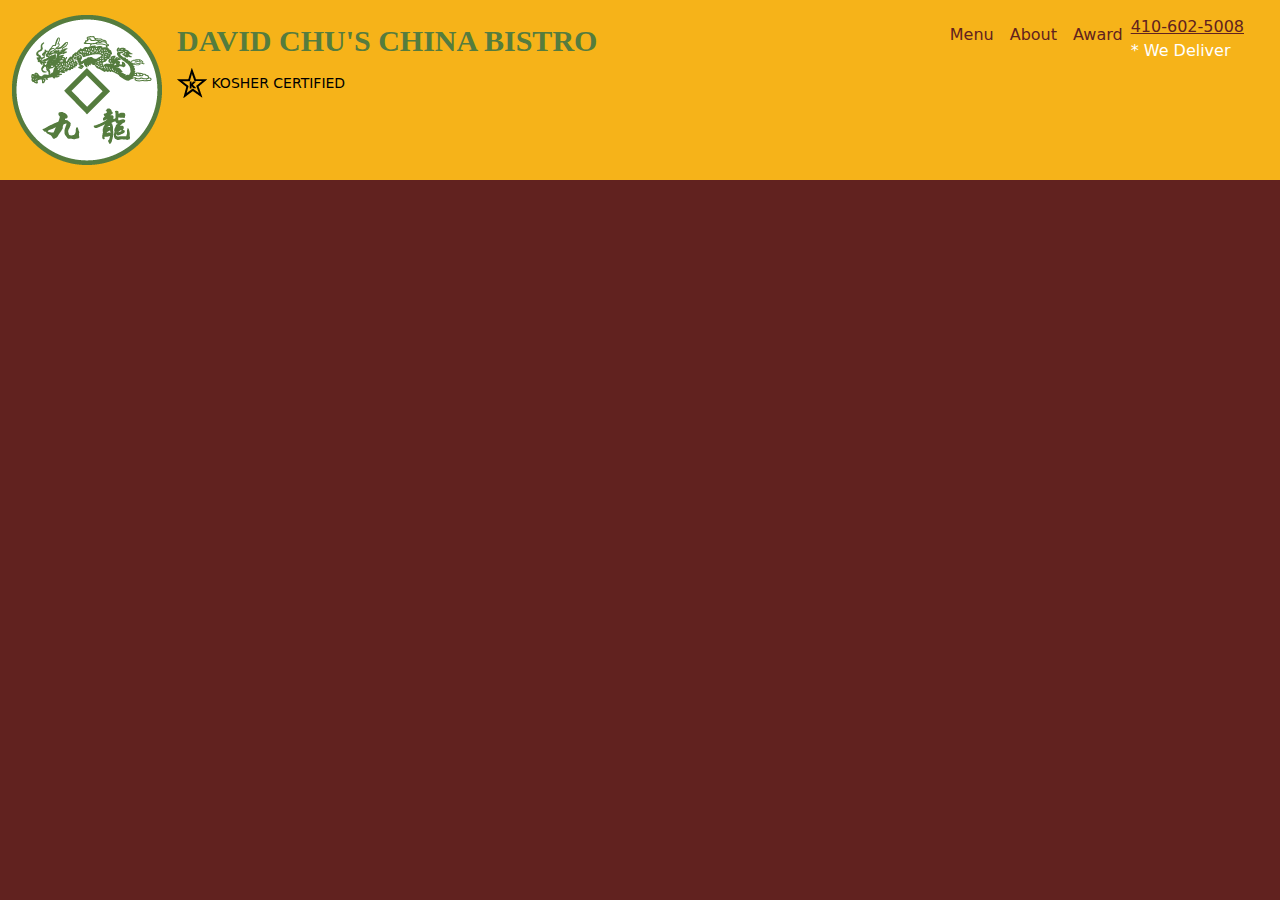
==== index.html @ 67276b94 "changes included" ====
<!DOCTYPE html>
<html lang="en">
<head>
    <meta charset="UTF-8">
    <meta name="viewport" content="width=device-width, initial-scale=1.0">
    <meta http-equiv="X-UA-Compatible" content="IE=edge">
    <title>David Chu's China Bistro</title>
    <link rel="stylesheet" href="css/bootstrap.min.css">
    <link href="https://cdn.jsdelivr.net/npm/bootstrap@5.3.2/dist/css/bootstrap.min.css" rel="stylesheet" integrity="sha384-T3c6CoIi6uLrA9TneNEoa7RxnatzjcDSCmG1MXxSR1GAsXEV/Dwwykc2MPK8M2HN" crossorigin="anonymous">
    <link rel="stylesheet" href="https://cdnjs.cloudflare.com/ajax/libs/font-awesome/6.5.1/css/all.min.css" integrity="sha512-DTOQO9RWCH3ppGqcWaEA1BIZOC6xxalwEsw9c2QQeAIftl+Vegovlnee1c9QX4TctnWMn13TZye+giMm8e2LwA==" crossorigin="anonymous" referrerpolicy="no-referrer" />
    <link rel="stylesheet" href="css/stylesheet.css">
    <script defer src="https://cdn.jsdelivr.net/npm/bootstrap@5.3.2/dist/js/bootstrap.bundle.min.js" integrity="sha384-C6RzsynM9kWDrMNeT87bh95OGNyZPhcTNXj1NW7RuBCsyN/o0jlpcV8Qyq46cDfL" crossorigin="anonymous"></script>
    <link rel="stylesheet" href="https://fonts.google.com/specimen/Lora?query=lora+" type="text/css">
</head>
<body>
    <header>
        <nav class="navbar navbar-default navbar navbar-expand-lg" id="header-nav">
          <div class=" container-fluid">
            <div class="row">
              <div class="col-md-6 col-lg-6 col-sm-6">
                <div class="navbar-header">
                  <a href="index.html" class="d-lg-block d-md-block d-sm-none">
                    <div id="logo-img"></div>
                  </a>
                  <div class="navbar-brand">
                    <a href="index.html"><h1>David Chu's China Bistro</h1></a>
                    <p>
                      <img src="images/star-k-logo.png" alt="Kosher certification">
                      <span>Kosher Certified</span>
                    </p>
                  </div>
                </div>
              </div>
              
            <div class="col-md-6 col-lg-6 col-sm-6">
              <div class="float-end">
                <button class="navbar-toggler" type="button" data-bs-toggle="collapse" data-bs-target="#navbarTogglerDemo01" aria-controls="navbarTogglerDemo01" aria-expanded="false" aria-label="Toggle navigation">
                  <span class="navbar-toggler-icon"></span>
                </button>
                <div class="collapse justify-content-end mb-auto navbar-collapse" id="navbarTogglerDemo01">
                  <ul id="nav-list" class="navbar-nav  mb-2 mb-lg-0">
                    <div></div>
                    <li class="nav-item">
                      <i class="fa-solid fa-utensils"></i> <a class="nav-link active" aria-current="page" href="#">Menu</a>
                    </li>
                    <li class="nav-item">
                      <i class="fa-solid fa-circle-info"></i><a class="nav-link" href="#">About</a>
                    </li>
                    <li class="nav-item">
                      <i class="fa-solid fa-certificate"></i><a class="nav-link">Award</a>
                    </li>
                    <li id="phone" class="d-lg-block d-md-block d-sm-none">
                      <a href="tel:410-602-5008">
                        <span>410-602-5008</span>
                      </a>
                      <div>* We Deliver</div>
                    </li>
                  </ul>
                </div>
              </div>
            </div>
            </div>
          </div>
        </nav>
    </header>
<script src="jquery-ui-1.13.2/jquery-ui-1.13.2/jquery-ui.min.js"></script>
<script src="js/javascript.js"></script>
<script src="js/bootstrap.min.js"></script>
</body>
</html>
---- css/stylesheet.css ----
body{
    background-color: #61221f;
    font-family: system-ui, '-apple-system', 'BlinkMacSystemFont', 'Segoe UI', 'Roboto, Oxygen, Ubuntu, Cantarell', 'Open Sans', 'Helvetica Neue', sans-serif;
    color: #fff;
    font-size: 16px;
}
.row{
    width: 100% !important;
}
#header-nav{/* header styling*/
    background-color: #f6b319;
    border-radius: 0;
    border: 0;
    height: 180px;
}
.navbar-brand{/* Brand Stying*/
    padding: 25px;
}
.navbar-brand h1{/*brand name*/
    font-family: 'lora', serif;
    font-weight: bold;
    text-transform:uppercase;
    margin-top: 0;
    margin-bottom: 0;
    text-shadow:1px,1px,1px #222;
    line-height: .75;
    font-size: 1.5em;
    color:#557c3e;
}
.navbar-brand a:hover, .navbar-brand a{
    text-decoration: none;
}
.navbar-brand p{/*kosher cert*/
    margin: 15px;
    color: #000;
    font-size: .7em;
    text-transform: uppercase;
}
.navbar-brand p span{
    vertical-align: middle;
}
#logo-img{
    background: url('../images/restaurant-logo.png');
    width: 150px;
    height: 150px;
    margin: 10px 15px 10px 0px;
}
a>div{
    float:left;
}
#nav-list{
    margin-top: 10px;
}
#nav-list a{
   color: #61221f;
}
.nav-item{
    text-align: center;
}
@media (min-width:992px) and (max-width:1200px) {
    .d-lg-block{
        display: block !important;
    }
}
@media (min-width:577px) and (max-width:991px) {
    .d-md-block{
        display: block !important;
    }
}
@media (max-width:576px){
    .d-sm-none{
        display: none !important;
    }
}
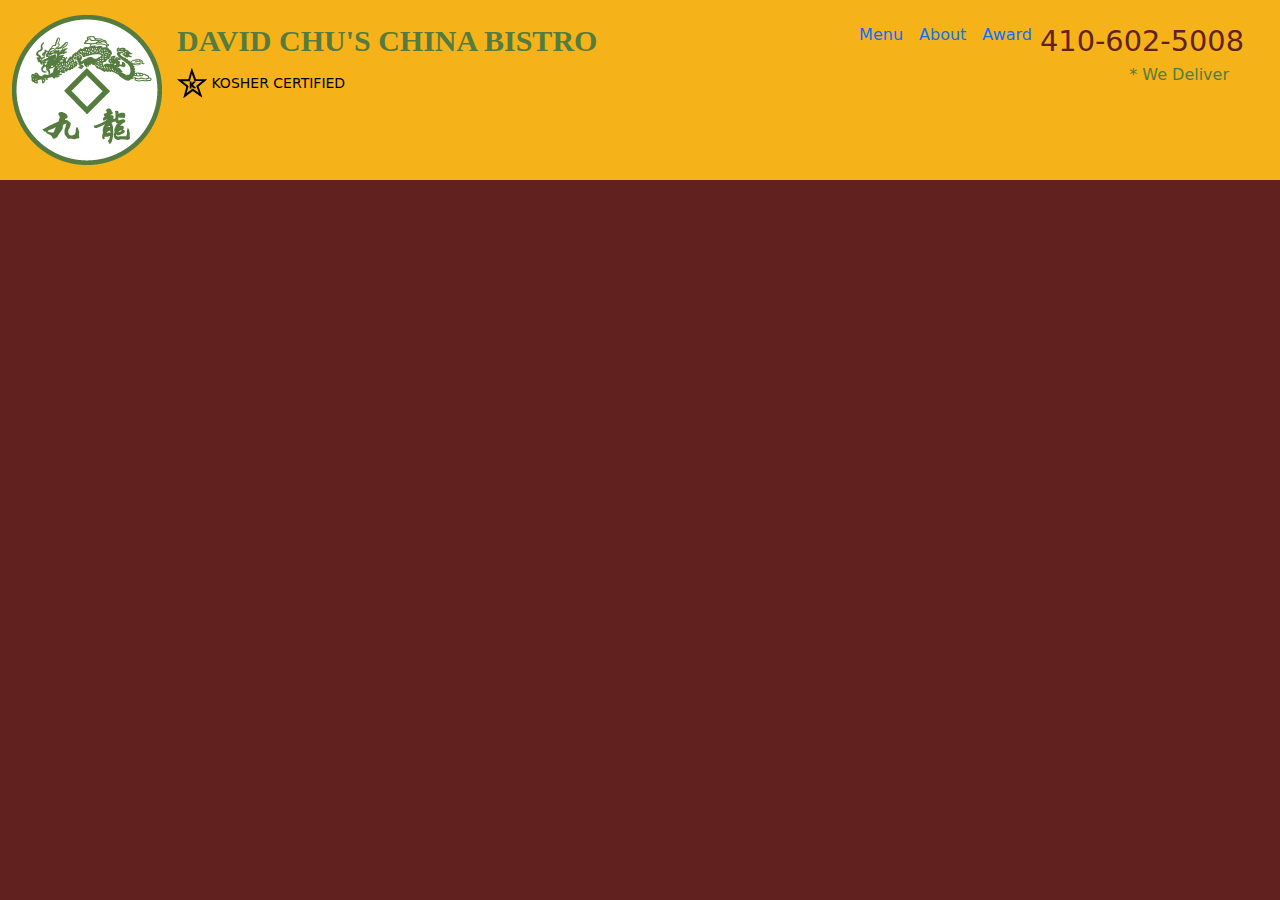
==== commit 415979c0: "changes included" ====
--- a/index.html
+++ b/index.html
@@ -14,12 +14,12 @@
 </head>
 <body>
     <header>
-        <nav class="navbar navbar-default navbar navbar-expand-lg" id="header-nav">
+        <nav class="navbar navbar-expand-lg" id="header-nav">
           <div class=" container-fluid">
             <div class="row">
               <div class="col-md-6 col-lg-6 col-sm-6">
                 <div class="navbar-header">
-                  <a href="index.html" class="d-lg-block d-md-block d-sm-none">
+                  <a href="index.html" class="d-sm-block d-md-block d-xs-none">
                     <div id="logo-img"></div>
                   </a>
                   <div class="navbar-brand">
@@ -36,9 +36,12 @@
               <div class="float-end">
                 <button class="navbar-toggler" type="button" data-bs-toggle="collapse" data-bs-target="#navbarTogglerDemo01" aria-controls="navbarTogglerDemo01" aria-expanded="false" aria-label="Toggle navigation">
                   <span class="navbar-toggler-icon"></span>
+                  <span class="icon-bar"></span>
+                  <span class="icon-bar"></span>
+                  <span class="icon-bar"></span>
                 </button>
                 <div class="collapse justify-content-end mb-auto navbar-collapse" id="navbarTogglerDemo01">
-                  <ul id="nav-list" class="navbar-nav  mb-2 mb-lg-0">
+                  <ul id="nav-list" class=" nav navbar-nav  mb-2 mb-lg-0">
                     <div></div>
                     <li class="nav-item">
                       <i class="fa-solid fa-utensils"></i> <a class="nav-link active" aria-current="page" href="#">Menu</a>
@@ -50,7 +53,7 @@
                       <i class="fa-solid fa-certificate"></i><a class="nav-link">Award</a>
                     </li>
                     <li id="phone" class="d-lg-block d-md-block d-sm-none">
-                      <a href="tel:410-602-5008">
+                      <a href="tel:410-602-5008`">
                         <span>410-602-5008</span>
                       </a>
                       <div>* We Deliver</div>
--- a/css/stylesheet.css
+++ b/css/stylesheet.css
@@ -51,24 +51,78 @@
 #nav-list{
     margin-top: 10px;
 }
-#nav-list a{
+#nav-list .nav-item {
    color: #61221f;
 }
 .nav-item{
     text-align: center;
 }
+#nav-list a{
+    text-decoration: none;
+}
+#nav-list a span{
+    font-size: 1.8em;
+    color: #61221f;
+}
+#phone{
+    margin-top: 5px;
+}
+#phone a{
+    text-align: right;
+    padding: bottom 0;
+}
+#phone div{
+    color:#557c3e;
+    text-align: right;
+    padding-right: 15px;
+}
+#header-nav button.navbar-toggler{
+    border: 3px solid #61221f;
+    clear: both;
+}
+.navbar-toggler-icon{
+    background-image: url("data:image/svg+xml,%3csvg xmlns='http://www.w3.org/2000/svg' viewBox='0 0 30 30'%3e%3cpath stroke='rgb(50%,0%,0%)' stroke-linecap='round' stroke-miterlimit='10' stroke-width='2' d='M4 7h22M4 15h22M4 23h22'/%3e%3c/svg%3e");
+}
+@media (min-width:1200px) {
+    
+}
 @media (min-width:992px) and (max-width:1200px) {
-    .d-lg-block{
+    .d-md-block{
+        display: block !important;
+    }
+    #logo-img{
+        background: url(/images/restaurant-logo_medium.png) no-repeat !important ;
+        width: 100px;
+        height: 100px;
+        margin: 5px 5px 5px 0;
+    }
+}
+@media (min-width:768px) and (max-width:991px) {
+    .d-sm-block{
         display: block !important;
     }
 }
-@media (min-width:577px) and (max-width:991px) {
-    .d-md-block{
-        display: block !important;
-    }
-}
-@media (max-width:576px){
-    .d-sm-none{
+@media (max-width:767px){
+    /* Header */
+    .d-xs-none{
         display: none !important;
     }
+    .navbar-brand{
+        padding-top: 10px;
+        height: 80px;
+    }
+    .navbar-brand h1{
+        padding-top: 10px;
+        font-size: 5vw;
+    }
+    .navbar-brand p{
+        font-size: .6em;
+        margin-top: 12px;
+    }
+    .navbar-brandp img{
+        height: 20px;
+    }
+    .collapse{
+        font: size 1.2em;;
+    }
 }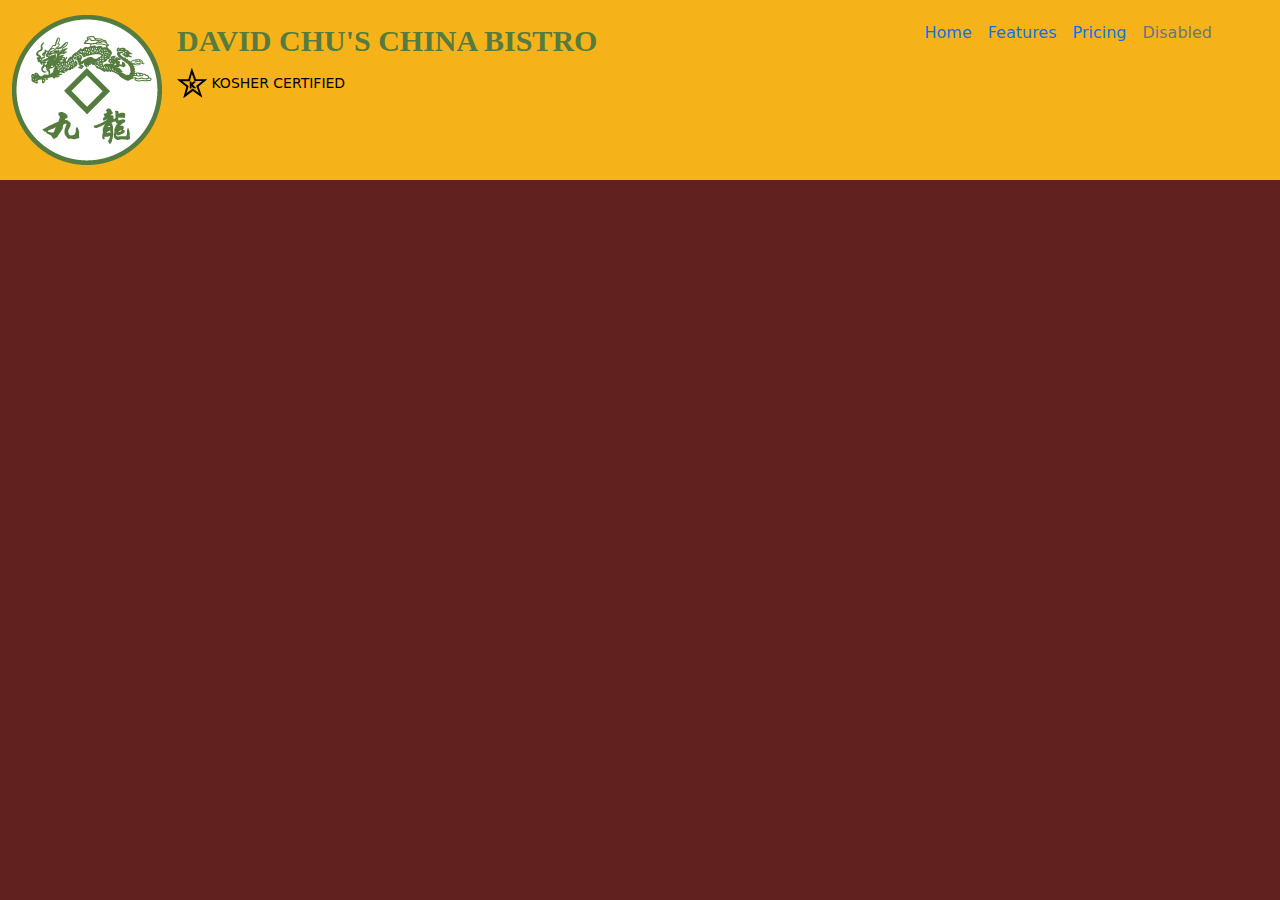
==== commit 6cb3c6b2: "changes included" ====
--- a/index.html
+++ b/index.html
@@ -33,34 +33,29 @@
               </div>
               
             <div class="col-md-6 col-lg-6 col-sm-6">
-              <div class="float-end">
-                <button class="navbar-toggler" type="button" data-bs-toggle="collapse" data-bs-target="#navbarTogglerDemo01" aria-controls="navbarTogglerDemo01" aria-expanded="false" aria-label="Toggle navigation">
-                  <span class="navbar-toggler-icon"></span>
-                  <span class="icon-bar"></span>
-                  <span class="icon-bar"></span>
-                  <span class="icon-bar"></span>
-                </button>
-                <div class="collapse justify-content-end mb-auto navbar-collapse" id="navbarTogglerDemo01">
-                  <ul id="nav-list" class=" nav navbar-nav  mb-2 mb-lg-0">
-                    <div></div>
-                    <li class="nav-item">
-                      <i class="fa-solid fa-utensils"></i> <a class="nav-link active" aria-current="page" href="#">Menu</a>
-                    </li>
-                    <li class="nav-item">
-                      <i class="fa-solid fa-circle-info"></i><a class="nav-link" href="#">About</a>
-                    </li>
-                    <li class="nav-item">
-                      <i class="fa-solid fa-certificate"></i><a class="nav-link">Award</a>
-                    </li>
-                    <li id="phone" class="d-lg-block d-md-block d-sm-none">
-                      <a href="tel:410-602-5008`">
-                        <span>410-602-5008</span>
-                      </a>
-                      <div>* We Deliver</div>
-                    </li>
-                  </ul>
+              <nav class="navbar navbar-expand-lg bg-body-yellow float-end">
+                <div class="container-fluid">
+                  <button class="navbar-toggler" type="button" data-bs-toggle="collapse" data-bs-target="#navbarNav" aria-controls="navbarNav" aria-expanded="false" aria-label="Toggle navigation">
+                    <span class="navbar-toggler-icon"></span>
+                  </button>
+                  <div class="collapse navbar-collapse" id="navbarNav">
+                    <ul class="navbar-nav">
+                      <li class="nav-item">
+                        <a class="nav-link active" aria-current="page" href="#">Home</a>
+                      </li>
+                      <li class="nav-item">
+                        <a class="nav-link" href="#">Features</a>
+                      </li>
+                      <li class="nav-item">
+                        <a class="nav-link" href="#">Pricing</a>
+                      </li>
+                      <li class="nav-item">
+                        <a class="nav-link disabled" aria-disabled="true">Disabled</a>
+                      </li>
+                    </ul>
+                  </div>
                 </div>
-              </div>
+              </nav>
             </div>
             </div>
           </div>
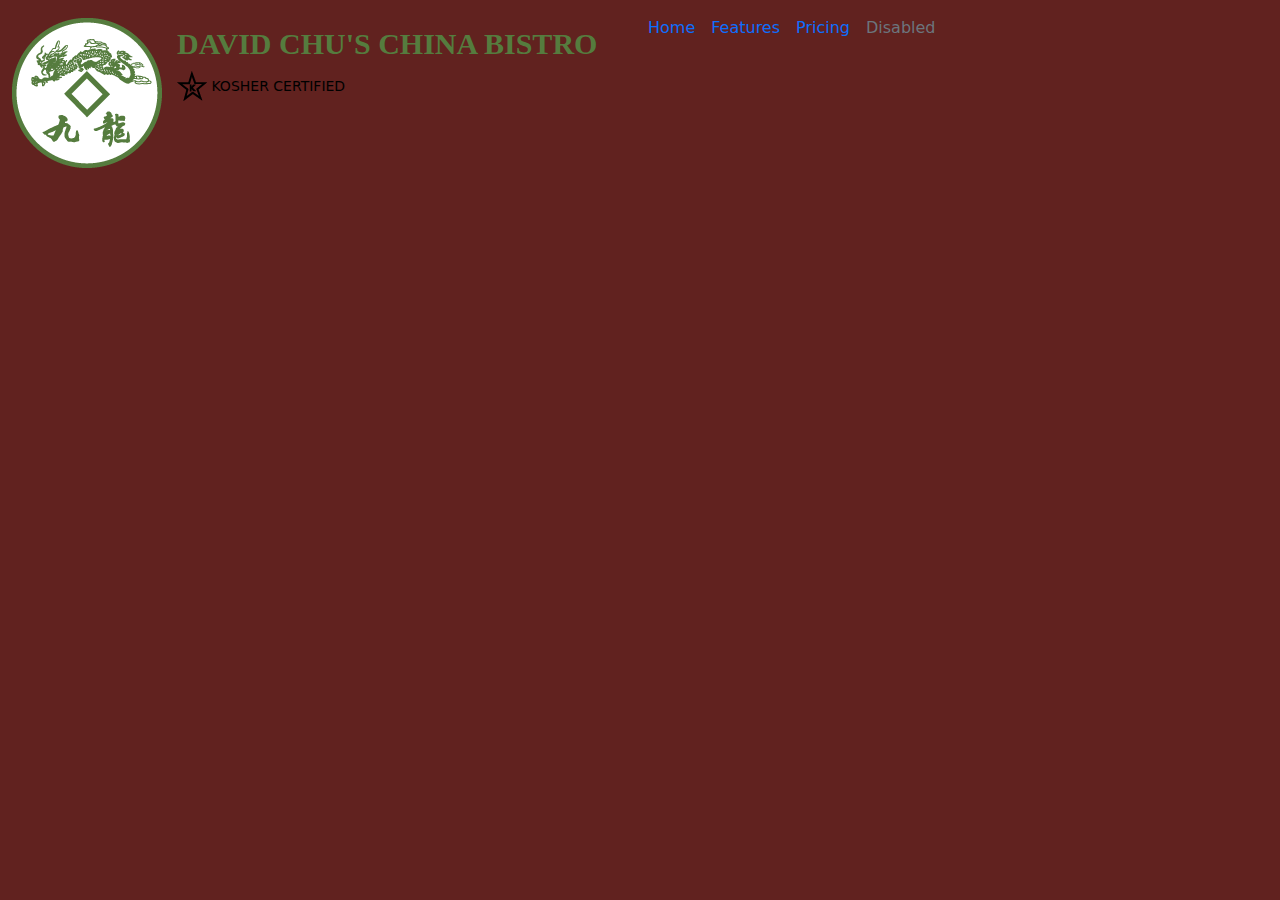
==== commit fc3482c4: "changes included" ====
--- a/index.html
+++ b/index.html
@@ -14,52 +14,44 @@
 </head>
 <body>
     <header>
-        <nav class="navbar navbar-expand-lg" id="header-nav">
-          <div class=" container-fluid">
-            <div class="row">
-              <div class="col-md-6 col-lg-6 col-sm-6">
-                <div class="navbar-header">
-                  <a href="index.html" class="d-sm-block d-md-block d-xs-none">
-                    <div id="logo-img"></div>
-                  </a>
-                  <div class="navbar-brand">
-                    <a href="index.html"><h1>David Chu's China Bistro</h1></a>
-                    <p>
-                      <img src="images/star-k-logo.png" alt="Kosher certification">
-                      <span>Kosher Certified</span>
-                    </p>
-                  </div>
-                </div>
-              </div>
-              
-            <div class="col-md-6 col-lg-6 col-sm-6">
-              <nav class="navbar navbar-expand-lg bg-body-yellow float-end">
-                <div class="container-fluid">
-                  <button class="navbar-toggler" type="button" data-bs-toggle="collapse" data-bs-target="#navbarNav" aria-controls="navbarNav" aria-expanded="false" aria-label="Toggle navigation">
-                    <span class="navbar-toggler-icon"></span>
-                  </button>
-                  <div class="collapse navbar-collapse" id="navbarNav">
-                    <ul class="navbar-nav">
-                      <li class="nav-item">
-                        <a class="nav-link active" aria-current="page" href="#">Home</a>
-                      </li>
-                      <li class="nav-item">
-                        <a class="nav-link" href="#">Features</a>
-                      </li>
-                      <li class="nav-item">
-                        <a class="nav-link" href="#">Pricing</a>
-                      </li>
-                      <li class="nav-item">
-                        <a class="nav-link disabled" aria-disabled="true">Disabled</a>
-                      </li>
-                    </ul>
-                  </div>
-                </div>
-              </nav>
-            </div>
+      <nav class="navbar navbar-expand-lg bg-body-tertiary">
+        <div class="container-fluid">
+          <div class="row">
+          <div class="col-md-6 col-lg-6 col-sm-6">
+          <a href="index.html" class="d-sm-block d-md-block d-xs-none">
+             <div id="logo-img"></div>
+           </a>
+           <div class="navbar-brand">
+             <a href="index.html"><h1>David Chu's China Bistro</h1></a>
+              <p> <img src="images/star-k-logo.png" alt="Kosher certification"> 
+                <span>Kosher Certified</span> 
+              </p>
             </div>
           </div>
-        </nav>
+              <div class="col-md-6 col-lg-6 col-sm-6">
+          <button class="navbar-toggler" type="button" data-bs-toggle="collapse" data-bs-target="#navbarNav" aria-controls="navbarNav" aria-expanded="false" aria-label="Toggle navigation">
+            <span class="navbar-toggler-icon"></span>
+          </button>
+          <div class="collapse navbar-collapse" id="navbarNav">
+            <ul class="navbar-nav">
+              <li class="nav-item">
+                <a class="nav-link active" aria-current="page" href="#">Home</a>
+              </li>
+              <li class="nav-item">
+                <a class="nav-link" href="#">Features</a>
+              </li>
+              <li class="nav-item">
+                <a class="nav-link" href="#">Pricing</a>
+              </li>
+              <li class="nav-item">
+                <a class="nav-link disabled" aria-disabled="true">Disabled</a>
+              </li>
+            </ul>
+            </div>
+          </div>
+        </div>
+      </div>
+      </nav>
     </header>
 <script src="jquery-ui-1.13.2/jquery-ui-1.13.2/jquery-ui.min.js"></script>
 <script src="js/javascript.js"></script>
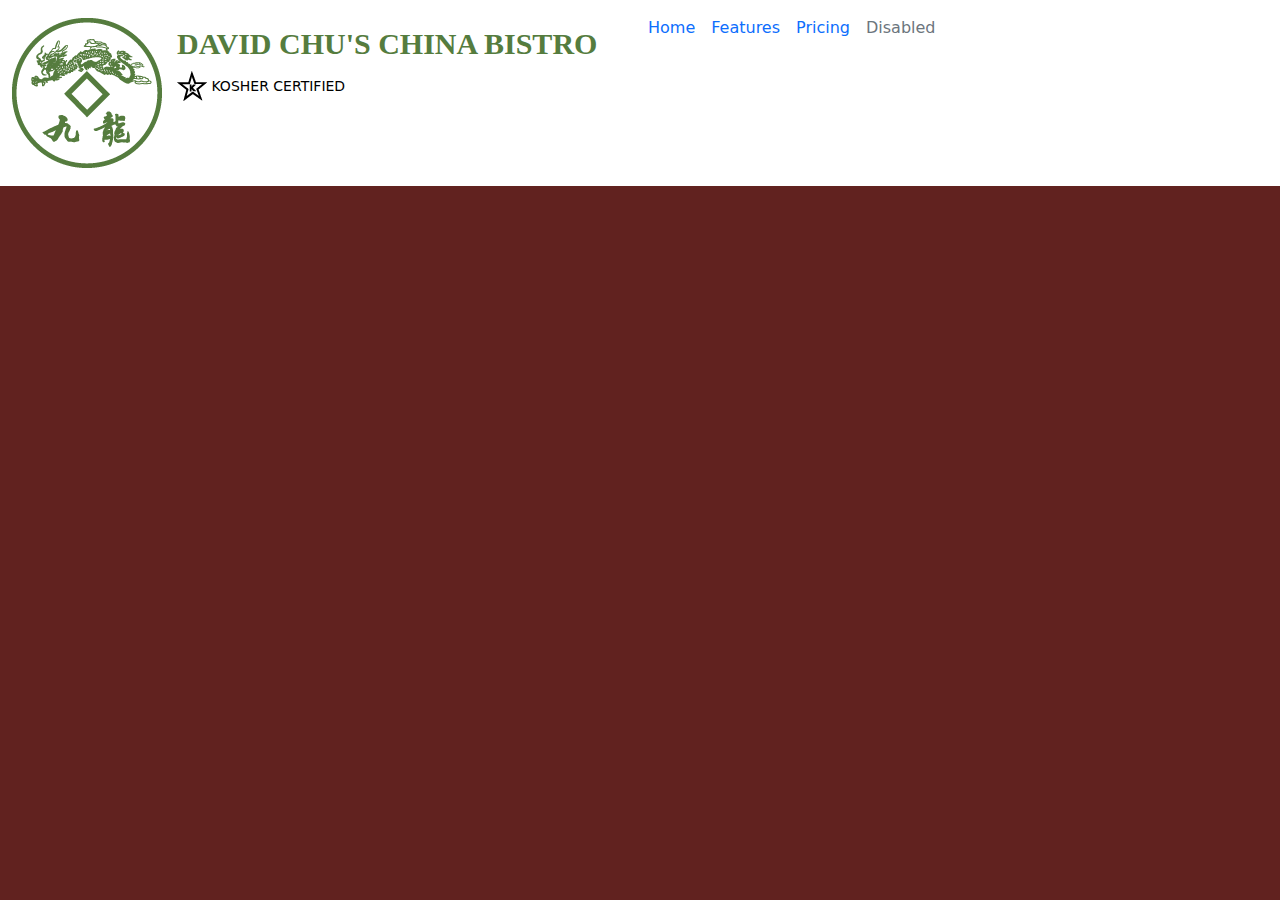
==== commit 1fbdef03: "changes included" ====
--- a/index.html
+++ b/index.html
@@ -14,7 +14,7 @@
 </head>
 <body>
     <header>
-      <nav class="navbar navbar-expand-lg bg-body-tertiary">
+      <nav id="header-nav" class="navbar navbar-expand-lg bg-body">
         <div class="container-fluid">
           <div class="row">
           <div class="col-md-6 col-lg-6 col-sm-6">
@@ -28,7 +28,7 @@
               </p>
             </div>
           </div>
-              <div class="col-md-6 col-lg-6 col-sm-6">
+          <div class="col-md-6 col-lg-6 col-sm-6">
           <button class="navbar-toggler" type="button" data-bs-toggle="collapse" data-bs-target="#navbarNav" aria-controls="navbarNav" aria-expanded="false" aria-label="Toggle navigation">
             <span class="navbar-toggler-icon"></span>
           </button>
--- a/css/stylesheet.css
+++ b/css/stylesheet.css
@@ -11,7 +11,7 @@
     background-color: #f6b319;
     border-radius: 0;
     border: 0;
-    height: 180px;
+    /* height: 180px; */
 }
 .navbar-brand{/* Brand Stying*/
     padding: 25px;
@@ -106,7 +106,7 @@
     /* Header */
     .d-xs-none{
         display: none !important;
-    }
+    }br
     .navbar-brand{
         padding-top: 10px;
         height: 80px;
@@ -119,10 +119,10 @@
         font-size: .6em;
         margin-top: 12px;
     }
-    .navbar-brandp img{
+    .navbar-brand p img{
         height: 20px;
     }
     .collapse{
-        font: size 1.2em;;
+        font: size 1.2em;
     }
 }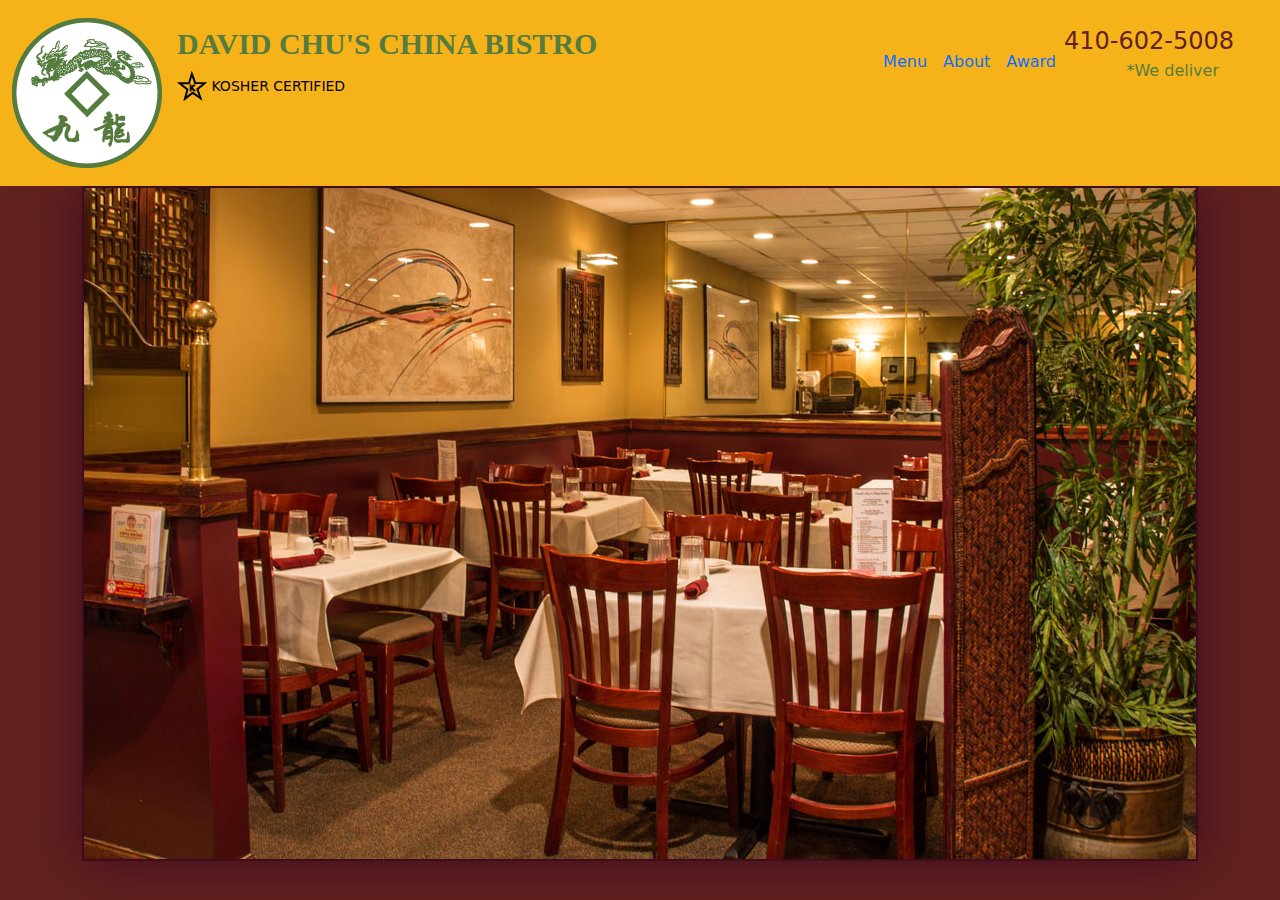
==== commit cbc9529e: "changes included" ====
--- a/index.html
+++ b/index.html
@@ -14,11 +14,11 @@
 </head>
 <body>
     <header>
-      <nav id="header-nav" class="navbar navbar-expand-lg bg-body">
+      <nav id="header-nav" class="navbar navbar-expand-lg ">
         <div class="container-fluid">
           <div class="row">
           <div class="col-md-6 col-lg-6 col-sm-6">
-          <a href="index.html" class="d-sm-block d-md-block d-xs-none">
+          <a href="index.html" class="d-sm-none d-md-block d-xs-none">
              <div id="logo-img"></div>
            </a>
            <div class="navbar-brand">
@@ -27,24 +27,34 @@
                 <span>Kosher Certified</span> 
               </p>
             </div>
+            <div id="call-btn" class=" d-xs-block d-sm-none d-md-none d-lg-none">
+              <a href="tell:410-602-5008" class="btn">
+                <i class="fa-solid fa-phone"></i> 
+                410-602-5008
+              </a>
+            </div>
+            <div class="d-xs-block d-sm-none d-lg-none d-md-none text-center" id="xs-deliver">* We Deliver</div>
           </div>
           <div class="col-md-6 col-lg-6 col-sm-6">
-          <button class="navbar-toggler" type="button" data-bs-toggle="collapse" data-bs-target="#navbarNav" aria-controls="navbarNav" aria-expanded="false" aria-label="Toggle navigation">
+          <button class="navbar-toggler float-end" type="button" data-bs-toggle="collapse" data-bs-target="#navbarNav" aria-controls="navbarNav" aria-expanded="false" aria-label="Toggle navigation">
             <span class="navbar-toggler-icon"></span>
           </button>
-          <div class="collapse navbar-collapse" id="navbarNav">
+          <div class="collapse navbar-collapse float-end" id="navbarNav">
             <ul class="navbar-nav">
               <li class="nav-item">
-                <a class="nav-link active" aria-current="page" href="#">Home</a>
+                <a class="nav-link active" aria-current="page" href="#"><i class="fa-solid fa-utensils"></i><br d-sm-none>Menu</a>
               </li>
               <li class="nav-item">
-                <a class="nav-link" href="#">Features</a>
+                <a class="nav-link active" href="#"><i class="fa-solid fa-circle-info"></i><br d-sm-none>About</a>
               </li>
               <li class="nav-item">
-                <a class="nav-link" href="#">Pricing</a>
+                <a class="nav-link active" href="#"><i class="fa-solid fa-award"></i><br d-sm-none>Award</a>
               </li>
-              <li class="nav-item">
-                <a class="nav-link disabled" aria-disabled="true">Disabled</a>
+              <li id="phone" class="d-xs-none">
+                <a href="tel:410-602-5008">
+                  <span>410-602-5008</span>
+                </a>
+                <div>*We deliver</div>
               </li>
             </ul>
             </div>
@@ -53,6 +63,11 @@
       </div>
       </nav>
     </header>
+    <div class="container">
+      <div class="jumbotron">
+        <img src="/images/jumbotron_768.jpg" alt="picture of Restaurant" class="img-fluid d-xs-block d-lg-none d-md-none d-sm-none">
+      </div>
+    </div>
 <script src="jquery-ui-1.13.2/jquery-ui-1.13.2/jquery-ui.min.js"></script>
 <script src="js/javascript.js"></script>
 <script src="js/bootstrap.min.js"></script>
--- a/css/stylesheet.css
+++ b/css/stylesheet.css
@@ -4,6 +4,7 @@
     color: #fff;
     font-size: 16px;
 }
+/* Header */
 .row{
     width: 100% !important;
 }
@@ -11,10 +12,10 @@
     background-color: #f6b319;
     border-radius: 0;
     border: 0;
-    /* height: 180px; */
 }
 .navbar-brand{/* Brand Stying*/
     padding: 25px;
+    padding-bottom: 0;
 }
 .navbar-brand h1{/*brand name*/
     font-family: 'lora', serif;
@@ -59,6 +60,9 @@
 }
 #nav-list a{
     text-decoration: none;
+    font-size: large;
+    font:bold;
+    font-weight:50px;
 }
 #nav-list a span{
     font-size: 1.8em;
@@ -68,8 +72,11 @@
     margin-top: 5px;
 }
 #phone a{
+    color: #61221f;
     text-align: right;
     padding: bottom 0;
+    text-decoration: none;
+    font-size: 150%;
 }
 #phone div{
     color:#557c3e;
@@ -83,10 +90,29 @@
 .navbar-toggler-icon{
     background-image: url("data:image/svg+xml,%3csvg xmlns='http://www.w3.org/2000/svg' viewBox='0 0 30 30'%3e%3cpath stroke='rgb(50%,0%,0%)' stroke-linecap='round' stroke-miterlimit='10' stroke-width='2' d='M4 7h22M4 15h22M4 23h22'/%3e%3c/svg%3e");
 }
+.collapse{
+    padding: 10px;
+}
+.container .jumbotron{
+    box-shadow: 0 0 50px #3f0c1f;
+    border: 2px solid #3f0c1f;
+}
+/* Header-end */
 @media (min-width:1200px) {
-    
+    .d-lg-block{
+        display: block !important;
+    }
+    .d-lg-none{
+        display: none !important;
+    }
+    /* homepage */
+    .container .jumbotron{
+        background: url(/images/jumbotron_1200.jpg) no-repeat;
+        height: 675px;
+    }
 }
 @media (min-width:992px) and (max-width:1200px) {
+    /* Header */
     .d-md-block{
         display: block !important;
     }
@@ -96,17 +122,34 @@
         height: 100px;
         margin: 5px 5px 5px 0;
     }
+    /*Header end */
+    /* homepage */
+    .container .jumbotron{
+        background: url(/images/jumbotron_992.jpg) no-repeat;
+        height: 558px;
+    }
 }
 @media (min-width:768px) and (max-width:991px) {
     .d-sm-block{
         display: block !important;
+    }
+    .d-sm-none{
+        display: none !important;
+    }
+    /* homepage */
+    .container .jumbotron{
+        background: url(/images/jumbotron_768.jpg) no-repeat;
+        height: 432px;
     }
 }
 @media (max-width:767px){
     /* Header */
     .d-xs-none{
         display: none !important;
-    }br
+    }
+    .d-xs-block{
+        display: block !important;
+    }
     .navbar-brand{
         padding-top: 10px;
         height: 80px;
@@ -122,7 +165,24 @@
     .navbar-brand p img{
         height: 20px;
     }
-    .collapse{
-        font: size 1.2em;
+    .collapse a{
+        font-size:1.2em;
     }
+    #call-btn a{
+        font-size: 1.5em;
+        display: block;
+        margin: 0 20px;
+        padding: 10px;
+        border: 2px solid #fff;
+        background-color:#f6b319;
+        color: #951c49;
+    }
+    #xs-deliver{
+        color: #557c3e;
+        margin-top: 5px;
+        font-size: 1em;
+        letter-spacing: .1em;
+        text-transform: uppercase;
+    }
+    /*Header-end  */
 }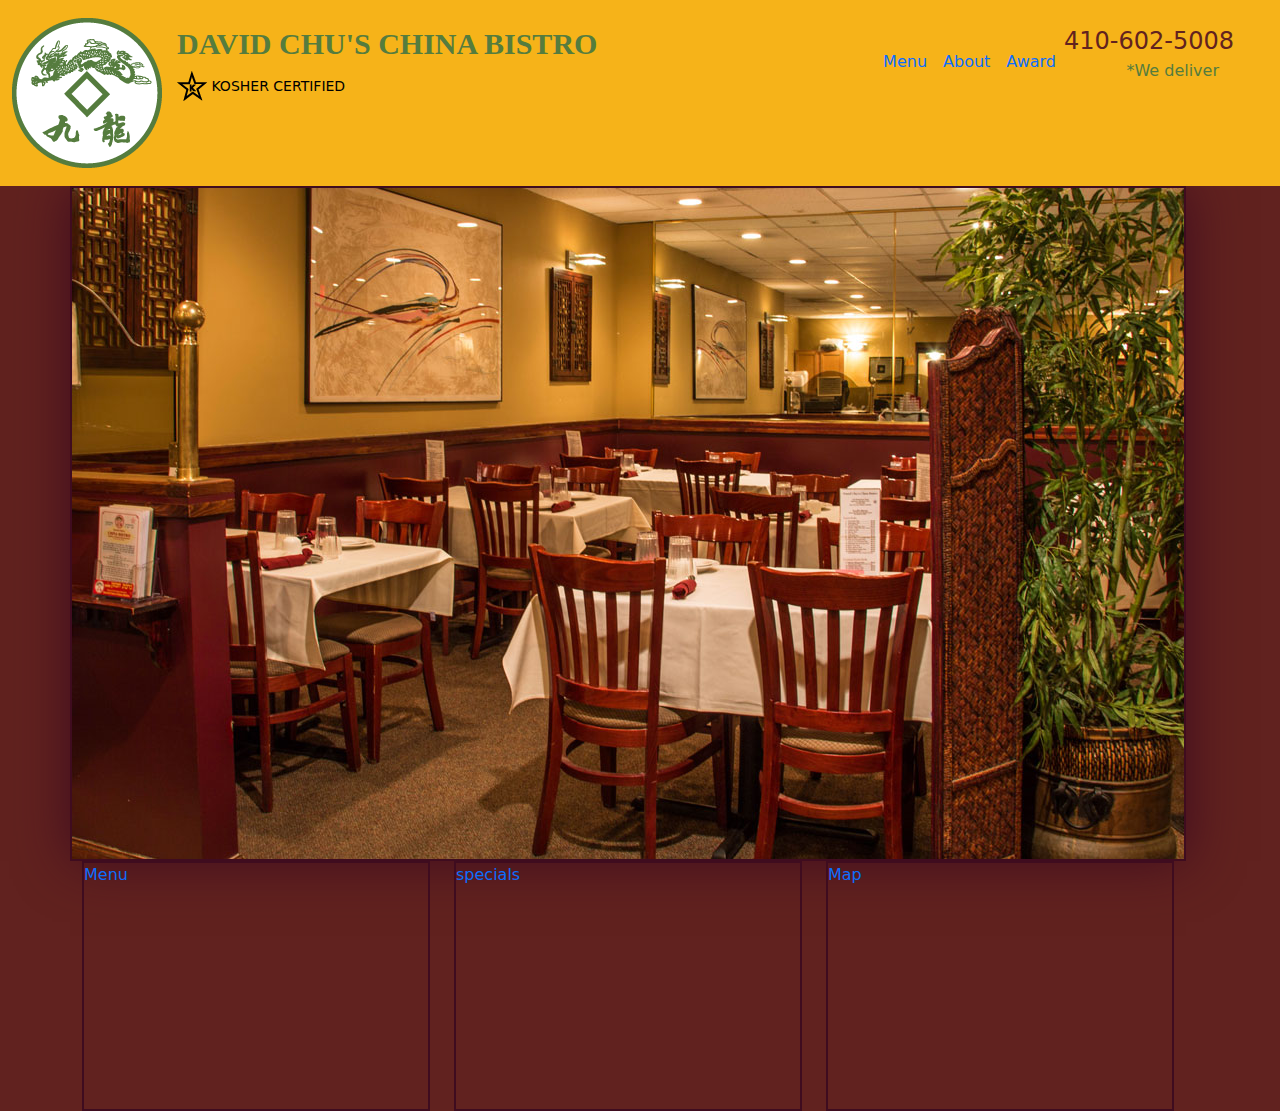
==== commit a837dcc1: "changes included" ====
--- a/index.html
+++ b/index.html
@@ -28,7 +28,7 @@
               </p>
             </div>
             <div id="call-btn" class=" d-xs-block d-sm-none d-md-none d-lg-none">
-              <a href="tell:410-602-5008" class="btn">
+              <a href="tel:410-602-5008" class="btn">
                 <i class="fa-solid fa-phone"></i> 
                 410-602-5008
               </a>
@@ -64,10 +64,34 @@
       </nav>
     </header>
     <div class="container">
-      <div class="jumbotron">
+      <div class="jumbotron row">
         <img src="/images/jumbotron_768.jpg" alt="picture of Restaurant" class="img-fluid d-xs-block d-lg-none d-md-none d-sm-none">
       </div>
+<div class="row" id="home-tiles">
+  <div class="col-md-4 col-sm-6 col-xs-12">
+    <a href="menu.categories.html">
+      <div id="menu-tiles">
+      <span>Menu</span>
     </div>
+  </a>
+  </div> 
+  <div class="col-md-4 col-sm-6 col-xs-12">
+    <a href="single-category.html">
+      <div id="specials-tiles">
+      <span>specials</span>
+      </div>
+     </a>
+    </div>
+    <div class="col-md-4 col-sm-6 col-xs-12">
+      <a href="#">
+        <div id="map-tiles">
+        <span>Map</span>
+        </div>
+       </a>
+      </div>
+  </div>
+ </div>
+</div>
 <script src="jquery-ui-1.13.2/jquery-ui-1.13.2/jquery-ui.min.js"></script>
 <script src="js/javascript.js"></script>
 <script src="js/bootstrap.min.js"></script>
--- a/css/stylesheet.css
+++ b/css/stylesheet.css
@@ -93,11 +93,20 @@
 .collapse{
     padding: 10px;
 }
+/* Header-end */
+/* Homapage */
 .container .jumbotron{
     box-shadow: 0 0 50px #3f0c1f;
     border: 2px solid #3f0c1f;
+    width: 100%;
 }
-/* Header-end */
+#menu-tiles,#specials-tiles,#map-tiles{
+    height: 250px;
+    width: 100%;
+    position: relative;
+    border: 2px solid #3f0c1f;
+}
+/* Homepage-end */
 @media (min-width:1200px) {
     .d-lg-block{
         display: block !important;
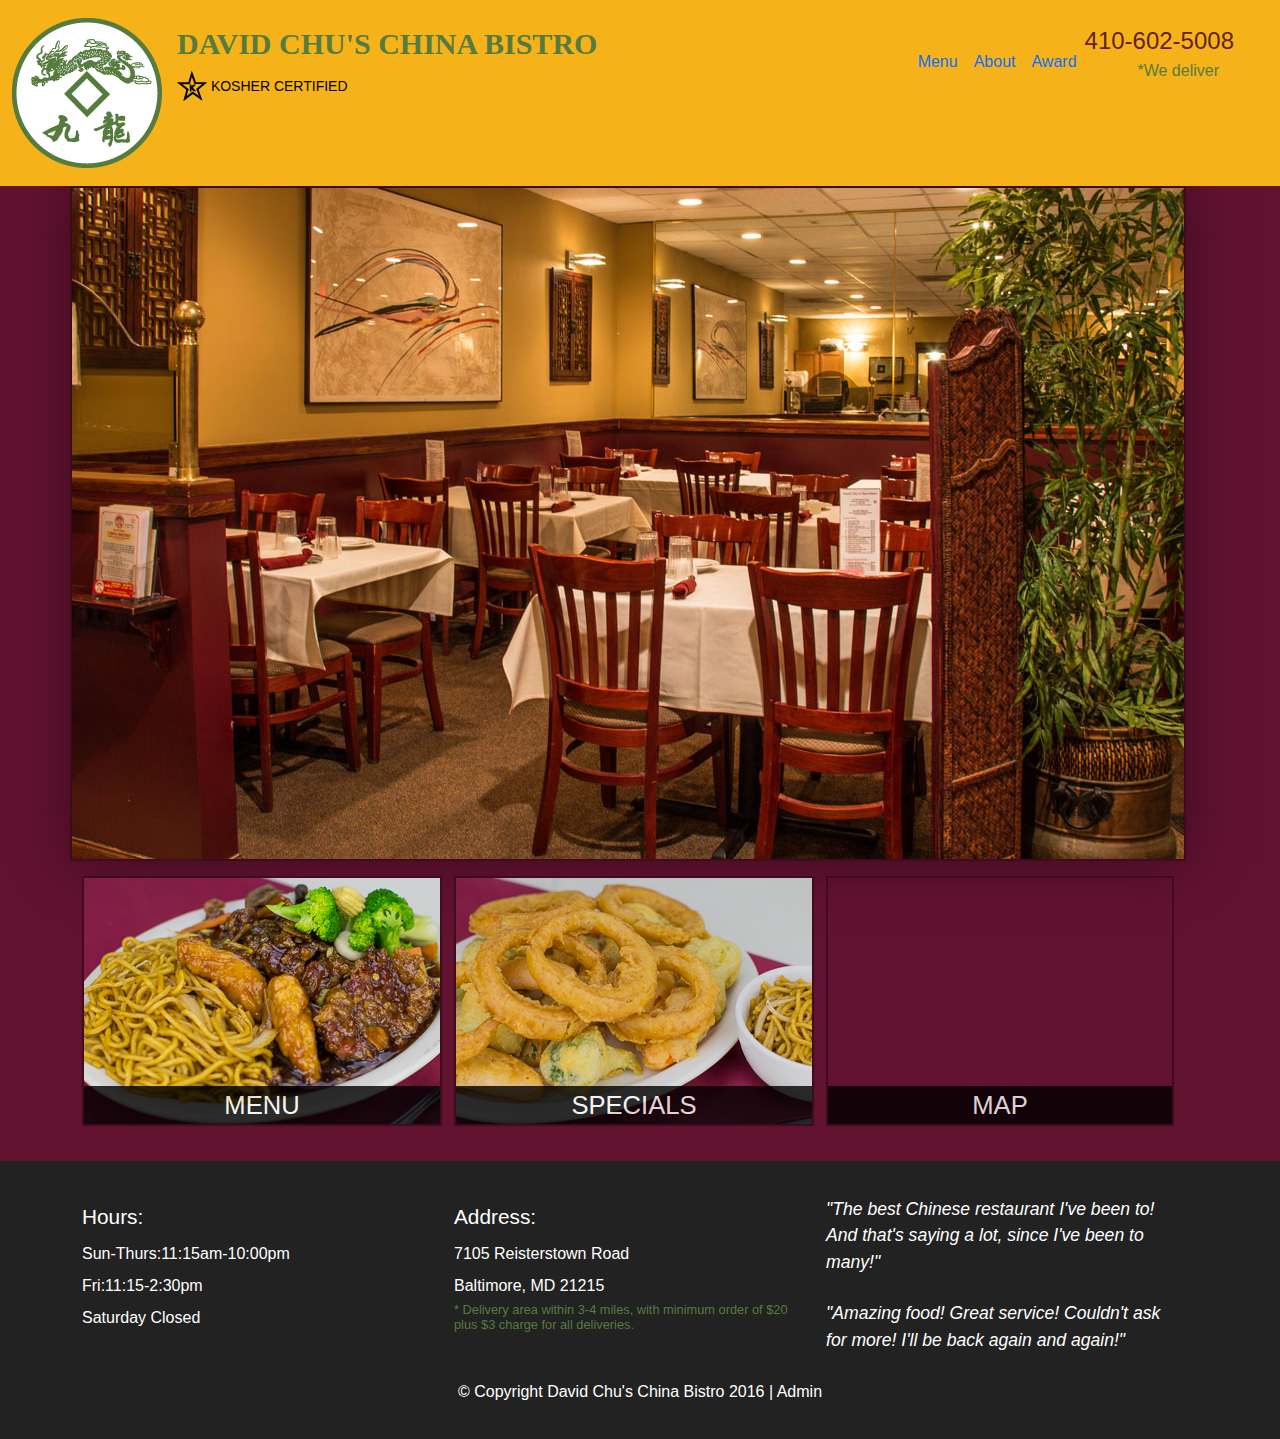
==== commit c14cc1ae: "changes included" ====
--- a/index.html
+++ b/index.html
@@ -78,20 +78,50 @@
   <div class="col-md-4 col-sm-6 col-xs-12">
     <a href="single-category.html">
       <div id="specials-tiles">
-      <span>specials</span>
+      <span>Specials</span>
       </div>
      </a>
     </div>
-    <div class="col-md-4 col-sm-6 col-xs-12">
-      <a href="#">
+    <div class="col-md-4 col-sm-12 col-xs-12">
+      <a href="https://maps.app.goo.gl/Jd7BwxY3sCTwiHCn8" target="_blank">
         <div id="map-tiles">
+          <iframe src="https://www.google.com/maps/embed?pb=!1m18!1m12!1m3!1d3084.675246753069!2d-76.71426302412648!3d39.363590271628
+          3!2m3!1f0!2f0!3f0!3m2!1i1024!2i768!4f13.1!3m3!1m2!1s0x89c81a14e7817803%3A0xab20a0e99daa17ea!2sDavid%20Chu&#39;s%20China%20B
+          istro!5e0!3m2!1sen!2s!4v1706681194539!5m2!1sen!2s" width="100%  " height="250px" style="border:0;" allowfullscreen=""
+           loading="lazy" referrerpolicy="no-referrer-when-downgrade"></iframe>
         <span>Map</span>
         </div>
        </a>
       </div>
   </div>
  </div>
-</div>
+  <div class="panel-footer">
+    <div class="container">
+      <div class="row">
+        <section id="hour" class="col-sm-12 col-md-4 col-lg-4">
+          <span> Hours:</span><br>
+          Sun-Thurs:11:15am-10:00pm <br>
+          Fri:11:15-2:30pm <br>
+          Saturday Closed
+          <hr class="d-xs-block d-sm-none d-lg-none d-md-none">
+        </section>
+        <section id="address" class="col-sm-12 col-md-4 col-lg-4">
+          <span>Address:</span><br>
+          7105 Reisterstown Road <br>
+          Baltimore, MD 21215 <br>
+          <p>* Delivery area within 3-4 miles, with minimum order of $20 plus $3 charge for all deliveries.</p><br>
+          <hr class="d-xs-block d-sm-none d-lg-none d-md-none">
+        </section>
+        <section id="testimonials" class="col-sm-12 col-md-4 col-lg-4">
+          <p>"The best Chinese restaurant I've been to! And that's saying a lot, since I've been to many!"</p>
+          <p>"Amazing food! Great service! Couldn't ask for more! I'll be back again and again!"</p>
+        </section>
+      </div>
+      <div class="text-center">
+        &copy; Copyright David Chu's China Bistro 2016 | Admin
+      </div>
+    </div>
+  </div>
 <script src="jquery-ui-1.13.2/jquery-ui-1.13.2/jquery-ui.min.js"></script>
 <script src="js/javascript.js"></script>
 <script src="js/bootstrap.min.js"></script>
--- a/css/stylesheet.css
+++ b/css/stylesheet.css
@@ -1,6 +1,6 @@
 body{
-    background-color: #61221f;
-    font-family: system-ui, '-apple-system', 'BlinkMacSystemFont', 'Segoe UI', 'Roboto, Oxygen, Ubuntu, Cantarell', 'Open Sans', 'Helvetica Neue', sans-serif;
+    background-color: #61122f;
+    font-family: 'Oxygen',  sans-serif;
     color: #fff;
     font-size: 16px;
 }
@@ -98,15 +98,68 @@
 .container .jumbotron{
     box-shadow: 0 0 50px #3f0c1f;
     border: 2px solid #3f0c1f;
-    width: 100%;
 }
 #menu-tiles,#specials-tiles,#map-tiles{
     height: 250px;
     width: 100%;
+    margin-top: 15px;
     position: relative;
     border: 2px solid #3f0c1f;
+    overflow: hidden;
+}
+#menu-tiles:hover,#specials-tiles:hover,#map-tiles:hover{
+    box-shadow: 0 1px 5px 1px #cccccc;
+}
+#menu-tiles{
+    background: url(../images/menu-tile.jpg) no-repeat;
+    background-position: center;
+}
+#specials-tiles{
+    background: url(../images/specials-tile.jpg) no-repeat;
+    background-position: center;
+}
+#menu-tiles span, #specials-tiles span,#map-tiles span{
+    position: absolute;
+    bottom: 0;
+    right: 0;
+    width: 100%;
+    text-align: center;
+    background-color: #000;
+    color: #fff;
+    font-size: 1.6em;
+    text-transform: uppercase;
+    opacity: .8;
 }
 /* Homepage-end */
+/* footer */
+.panel-footer{
+    background-color: #222;
+    margin-top: 35px;
+    padding-top: 35px;
+    padding-bottom: 35px;
+    border-top: 0;
+}
+.panel-footer .row{
+    line-height:2;
+}
+#hour span,#address span{
+    font-size: 1.3em;
+}
+#testimonials{
+    font-style: italic;
+    font-size: 1.1em;
+    line-height: 1.5;
+    font-weight: 3px;
+}
+#testimonials p:nth-child(2){
+    margin-top: 25px;
+}
+#address p{
+    font-size: .8em;
+    color: #557c3e;
+    line-height: 1.2em;
+}
+/* footer-end */
 @media (min-width:1200px) {
     .d-lg-block{
         display: block !important;
@@ -117,7 +170,10 @@
     /* homepage */
     .container .jumbotron{
         background: url(/images/jumbotron_1200.jpg) no-repeat;
-        height: 675px;
+        height: 675px;  
+    }
+    #menu-tiles, #specials-tiles{
+        width: 360px;
     }
 }
 @media (min-width:992px) and (max-width:1200px) {
@@ -194,4 +250,23 @@
         text-transform: uppercase;
     }
     /*Header-end  */
+    /* footer */
+    .panel-footer section{
+        text-align: center;
+        margin-bottom: 30px;
+    }
+    .panel-footer #address p{
+        margin-bottom: 0;
+    }
+    .panel-footer section hr{
+        width: 50%;
+        margin:auto;
+    }
+    /* footer-end */
+}
+@media (max-width:575px) {
+    .navbar-brand h1{
+        font-size: 6vw;
+        margin-top: -5px;
+    }
 }